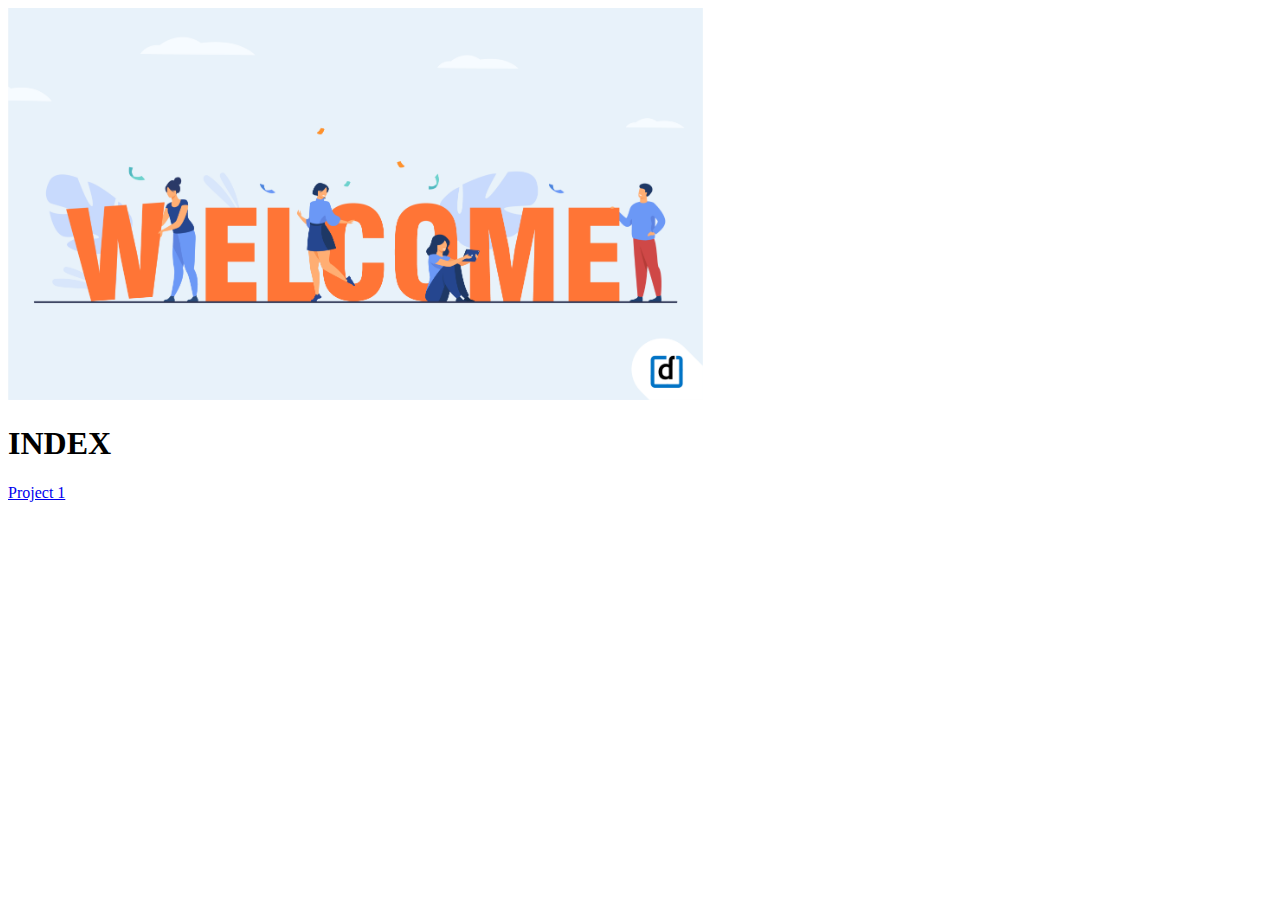
==== Index.html @ eac76317 "first commit" ====
<!DOCTYPE html>
<html>
    <head>
        <title>
            INDEX
        </title>
        <img src="source\welcome.webp" height="15%" width="55%" alt="welcome">
        <h1>
            INDEX
        </h1>
    </head>
    <body>
        <a href="htmlAndUses.html">Project 1</a>
    </body>
</html>
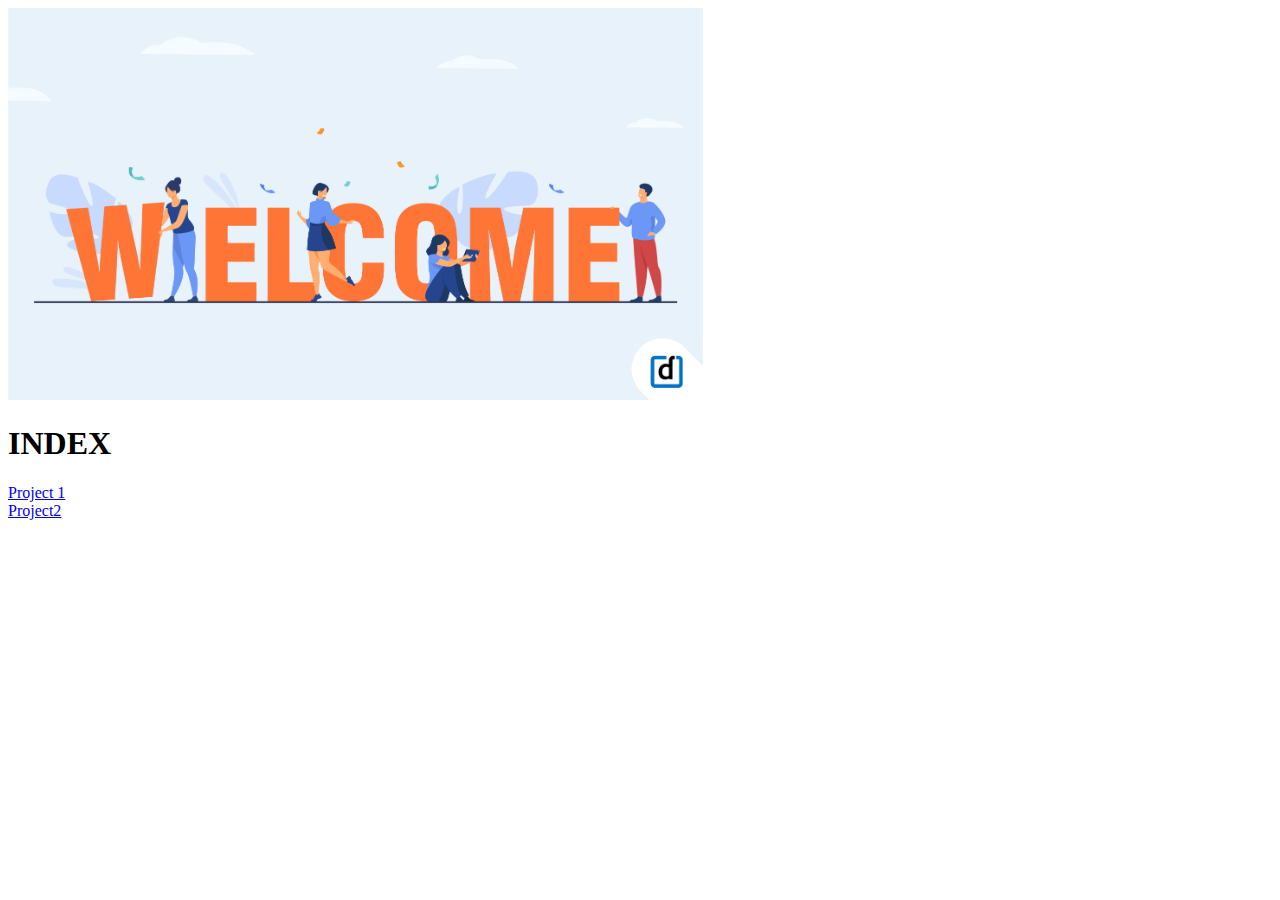
==== commit 110e4641: "second commit" ====
--- a/Index.html
+++ b/Index.html
@@ -10,6 +10,7 @@
         </h1>
     </head>
     <body>
-        <a href="htmlAndUses.html">Project 1</a>
+        <a href="htmlAndUses.html">Project 1</a><br>
+        <a href="forms.html">Project2</a>
     </body>
 </html>